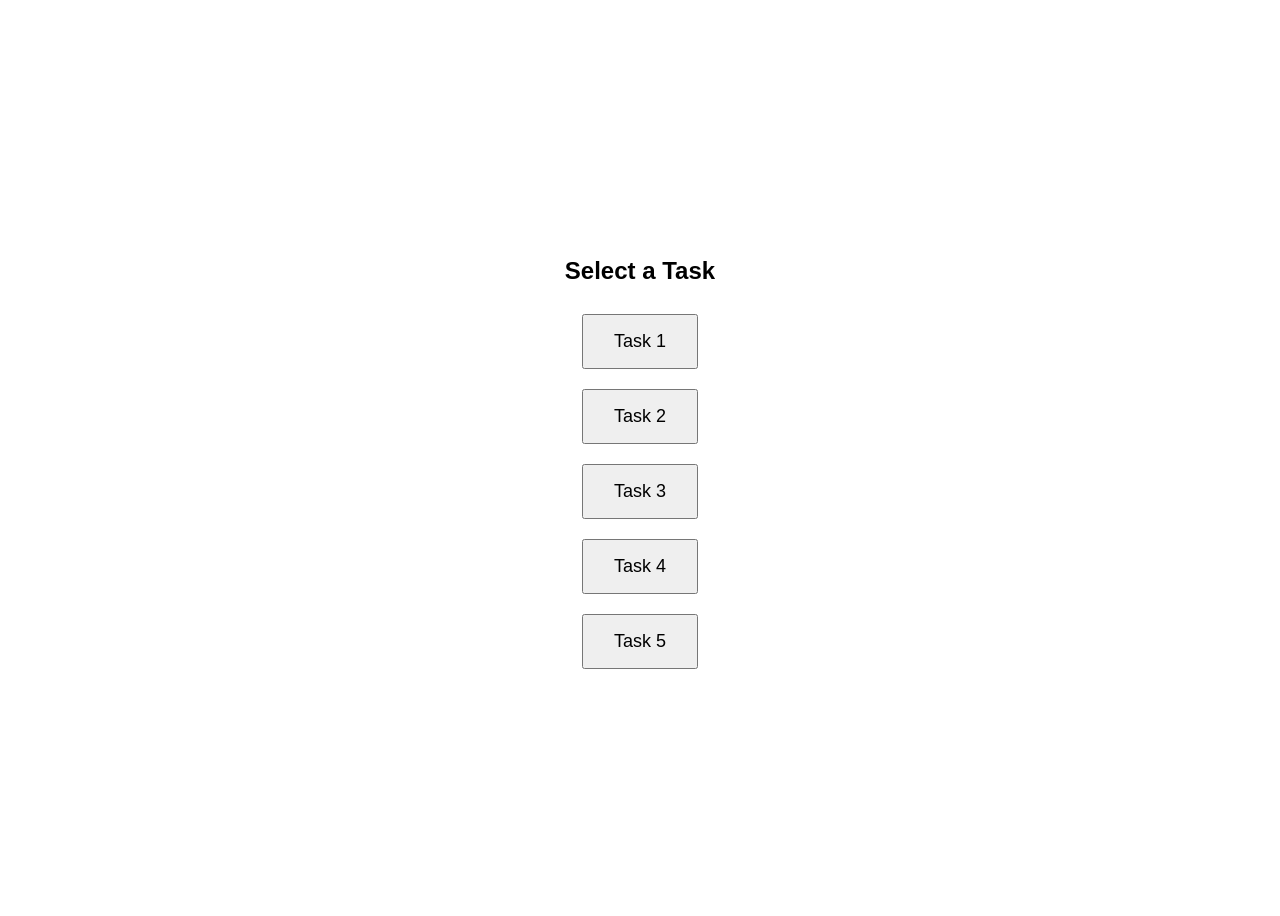
==== index.html @ df4e2a52 "Init commit" ====
<!DOCTYPE html>
<html lang="en">

<head>
	<meta charset="UTF-8">
	<meta name="viewport" content="width=device-width, initial-scale=1.0">
	<title>Scientific Research & Experimental Development</title>
	<link rel="stylesheet" href="styles/base.css">
	<link href="https://fonts.googleapis.com/icon?family=Material+Icons" rel="stylesheet"> </head>

<body>
	<header class="header">
		<div class="top-ctn">
			<div class="top-content">
				<div class="brand"> <img src="https://www.canada.ca/etc/designs/canada/wet-boew/assets/sig-blk-en.svg" alt="Government of Canada"> </div> <a href="#" class="language-switch">Français</a> </div>
		</div>
		<div class="bottom-ctn">
			<div class="bottom-content">
				<div class="left-content">
				Canada Revenue Agency<br>
				My Business Account
				</div>
				<div class="right-content">
					<div>
						<span class="material-icons biz-icon">business_center</span>
					</div>
					<div class="account-info">
					<span id="task-account-name"></span>
					<span id="task-account-bn9"></span>
					</div>
					
				</div>
			</div>
		</div>
	</header>
	<div class="page-container">
		
		<div class="heading">
			<div class="small-h1">Scientific Research & Experimental Development (SR&ED)</div>
			<h1>Pre-claim approval (PCA) - add a project</h1>

		</div>
		<main class="stepper">
			<section class="step" id="step-0">
				<div class="step-header">
					<div class="step-number"> <span class="step-icon material-icons">check</span> </div>
					<h2>Before you begin</h2> </div>
				<div class="step-content">
					<div class="container">
						<p>Use this web form to provide information about your planned Scientific Research & Experimental Development (SR&ED) project. You must fill out a separate form for each of your projects. </p>
						
					
						<button type="button" class="accordion">Information you will need </button>
						<div class="accordion-content">
							
							<ul>
								<li>Anticipated project start and end dates</li>
								<li>Main problem or unknown of your project, and why it is an issue</li>
								<li>Type of work you will do to resolve the problem or unknown</li>
								<li>Types of data or results you will collect or analyze</li>
								<li>Total SR&ED expenditures</li>

							</ul>
						</div>
						<button type="button" class="accordion">Documents you will need to attach</button>
						<div class="accordion-content">
							
							<ul>
								 <li>Project planning documents that outline the timeline, key milestones, and major activities or phases. For example:</li>
								 <ul>
									<li>Project plans</li>
									<li>Gantt charts</li>
									<li>Work breakdown structures</li>
									<li>Schedules</li>
									<li>Planning briefs</li>
								 </ul>
								 <li>Documents describing planned internal controls for tracking SR&ED work and associated expenditures, including documentation practices, and how you will maintain simultaneous documentation throughout the project. For example:</li>
								 <ul>
									<li>Time-tracking processes</li>
									<li>Documentation protocols</li>
									<li>Internal review procedures</li>
									<li>Controls for capturing experimental records.</li>
								 </ul>
								 <li>Key supporting references and documents that demonstrate evidence of due diligence in determining that existing knowledge, solutions, approaches cannot address the scientific or technological uncertainty and your hypothesis, proposed solution or approach. For example:</li>
								 <ul>
									<li>Scientific articles and technical papers</li>
									<li>Meeting minutes</li>
									<li>Design specifications</li>
									<li>System architecture diagrams</li>
									<li>Photographs</li>
								 </ul>
								 <li>List of project team members, including potential or prospective project members and their respective areas of expertise and credentials.</li>
							</ul>
						</div><br>
						<div class="group">
							<input type="checkbox" id="certif-criteria" name="certif-criteria" value="I certify that I verified and meet all the criteria for pre-claim approval. Upon receipt of your Pre-claim approval application CRA will verify these requirements and if your business does not meet the requirements your application may not be processed.  If you are unable to answer or unsure of your standing it is recommended that your contact CRA for confirmation and we can confirm if your business meets requirements before you proceed." data-toggle="">
											<label for="certif-criteria"></label>
										</div>
						<div class="btn-container">
							<button class="btn btn-primary next-button" type="button">Begin</button>
						</div>
					</div>
				</div>
			</section>
			<section class="step active" id="step-1">
				<div class="step-header">
					<div class="step-number"> <span class="step-icon material-icons">check</span> </div>
					<h2>Provide project information</h2> </div>
				<div class="step-content">
					<div class="container">
						<form id="step-1-form">
							<div class="required">Fields marked with asterisk ( <span class="ast">*</span>) are required. </div>
							<br>
							<div id="accountinfo-panel-container">                         
                            </div>
							<fieldset id="projecttitle-fieldset" class="standard-input">
								<label class="required-label" for="projecttitle-field">Project title </a>
								</label>
								<input id="projecttitle-field" type="text" class="half-width ml-16px">
							</fieldset>

								<fieldset id="startDate-fieldset" class="ml-16px threequarter-width">
									<input class="" type="text" id="startDate" name="startDate" placeholder=" ">
									<label for="startDate" class="required-label">Anticipated project start date</label>
									<div class="suffix"> <span class="material-icons">calendar_month</span> </div>
									<div class="datepicker-modal hidden"></div>
								</fieldset>
								<fieldset id="projectLength-fieldset" class="standard-input" data-radio-group>
									<legend class="required-label">How long will your project last?</legend>
									<div class="group">
										<input type="radio" id="projectLength-less1y" name="projectLength" value="1 year or less" data-toggle="">
										<label for="projectLength-less1y"></label>
									</div>
									<div class="group">
										<input type="radio" id="projectLength-2y" name="projectLength" value="2 years" data-toggle="">
										<label for="projectLength-2y"></label>
									</div>
									<div class="group">
										<input type="radio" id="projectLength-3y" name="projectLength" value="3 years" data-toggle="">
										<label for="projectLength-3y"></label>
									</div>
									<div class="group">
										<input type="radio" id="projectLength-more3y" name="projectLength" value="More than 3 years" data-toggle="alert-more3y">
										<label for="projectLength-more3y"></label>
									</div>
								</fieldset>
								<div class="alert warning hidden" id="alert-more3y"> <span class="material-icons">warning</span>
										<div class="alert-content">The Pre-Claim Approval (PCA) can only provide approval for a maximum of 3 years. Details on the approval period will be sent to you once your application has been processed. </div>
								</div>
								<fieldset id="fieldofR-fieldset">
									 <label class="required-label" for="fieldofR-field">Select the field of research for your project </label>                        
									<select id="fieldofR-field" name="fieldofR-field">
										<option value="" selected>(Select)</option>
										<option value="Natural and formal sciences">Natural and formal sciences</option>
										<option value="Engineering and technology">Engineering and technology</option>
										<option value="Medical and Health sciences">Medical and Health sciences</option>
										<option value="Agricultural sciences">Agricultural sciences</option>
									</select>
								</fieldset>
								<fieldset id="catofSci-fieldset">
									 <label class="required-label" for="catofSci-field">Select the category of science or technology for your project   </label>                        
									<select id="catofSci-field" name="catofSci-field">
										<option value="" selected>(Select)</option>
										<option value="Natural and formal sciences">Natural and formal sciences</option>
										<option value="Engineering and technology">Engineering and technology</option>
										<option value="Medical and Health sciences">Medical and Health sciences</option>
										<option value="Agricultural sciences">Agricultural sciences</option>
									</select>
								</fieldset>
								<fieldset id="fieldofSci-fieldset">
									 <label class="required-label" for="fieldofSci-field">Select the field of science or technology for your project </label>                        
									<select id="fieldofSci-field" name="fieldofSci-field">
										<option value="" selected>(Select)</option>
										<option value="Natural and formal sciences">Statistics and probability (1.01.03)</option>
										<option value="Engineering and technology">Engineering and technology</option>
										<option value="Medical and Health sciences">Medical and Health sciences</option>
										<option value="Agricultural sciences">Agricultural sciences</option>
									</select>
								</fieldset>
								<fieldset id="expenditure-fieldset" class="full-width">
									<label for="expenditure-field" class="required-label">Estimate the total SR&ED expenditures</label>
									<input class="" type="text" id="expenditure-field" name="expenditure" placeholder=" ">
									
									<div class="prefix"> <span class="material-icons">dollar</span> </div>
								
								</fieldset>
							
						
				
					</div>
					<div class="btn-container">
						<button class="btn btn-secondary back-button" type="button">Back</button>
						<button class="btn btn-primary next-button" type="button">Next</button>
						<button class="hidden btn btn-primary out-button" type="button" onclick="location.href='chooser.html'">Return to Canada.ca</button>
					</div>
					</form>
				
				</div>
			</section>
			<section class="step" id="step-2">
				<div class="step-header">
					<div class="step-number"> <span class="step-icon material-icons">check</span> </div>
					<h2>Describe the problem or uncertainty</h2> </div>
				<div class="step-content">
					<div class="container">
						<form id="step-2-form">
							<div class="required">Fields marked with asterisk ( <span class="ast">*</span>) are required. </div>
							<fieldset id="uncertainty-fieldset" class="standard-input">
								<legend class="required-label">What scientific or technological uncertainty are you aiming to address? Include the objective of the project and describe the new scientific or technological knowledge, or the new or improved capability you are seeking (500 words) </legend>
								<span class="sub-label">To answer this question you must include answers to following questions:
									<ol>
										<li>What goals will you be trying to achieve in this project?</li>
										<li>What new or improved knowledge, process, or capability you are hoping to develop?</li>
										<li>What technical challenge or limitation prevents this from being straightforward?</li>
										<li>Describe the issue that can not easily be solved using known methods or existing technology.</li>
										<li>Explain the gap in current knowledge, or the potential constraint that you may not be able to be overcome. </li>
										<li>Describe what would be the really cool thing that you figured out that no one else has or knows.</li>
										</ol>
								</span>
								<textarea class="lg-textarea ml-16px" id="uncertainty-tb" data-maxlength="500"></textarea>
							</fieldset>
							
							<div class="btn-container">
								<button class="btn btn-secondary back-button" type="button">Back</button>
								<button class="btn btn-primary next-button" type="button">Next</button>
							</div>
						</form>
					
					</div>
				</div>
			</section>
			<section class="step" id="step-3">
				<div class="step-header">
					<div class="step-number"> <span class="step-icon material-icons">check</span> </div>
					<h2>Descibe the existing knowledge</h2> </div>
				<div class="step-content">
					<div class="container">
						<form id="step-3-form">
							<div class="required">Fields marked with asterisk ( <span class="ast">*</span>) are required. </div>
						
							<fieldset id="duedilligence-fieldset" class="standard-input">
								<legend class="required-label">What due diligence have you completed to confirm that the scientific or technological uncertainty described in line 042 cannot be resolved using existing  scientific or technological knowledge, solutions or approaches? (Maximum 700 words)</legend>
								<span class="sub-label">To answer this question you must include answers to following questions:
									<ol>
										<li>What existing technologies, methods, tools, or solutions you reviewed? </li>
										<li>Industry standards, published research, internal knowledge, commercial products, or prior approaches.</li>
										<li>Why existing solutions could not fully resolve the problem or challenge.</li>
										<li>Describe the issue that can not easily be solved using known methods or existing technology.</li>
										<li>A description of any gaps, limitations, or risks that remained.</li>
										<li>A description of any initial evaluations or testing that have been done.</li>
										</ol>
								</span>
								<textarea class="lg-textarea ml-16px" id="duedilligence-tb" data-maxlength="700"></textarea>
							</fieldset>
							<div class="btn-container">
								<button class="btn btn-secondary back-button" type="button">Back</button>
								<button class="btn btn-primary next-button" type="button">Next</button>
							</div>
						</form>
					</div>
				</div>
			</section>
			<section class="step" id="step-4">
				<div class="step-header">
					<div class="step-number"> <span class="step-icon material-icons">check</span> </div>
					<h2>Descibe the planned work</h2> </div>
				<div class="step-content">
					<div class="container">
						<form id="step-4-form">
							<div class="required">Fields marked with asterisk ( <span class="ast">*</span>) are required. </div>
						
							<fieldset id="hypothesis-fieldset" class="standard-input">
								<legend class="required-label">What is your hypothesis? (180 words)</legend>
								
								<textarea class="md-tb ml-16px" id="hypothesis-tb" data-maxlength="180"></textarea>
							</fieldset>
							<fieldset id="solutions-fieldset" class="standard-input">
								<legend class="required-label">What approaches or solutions do you plan to investigate? (180 words)</legend>
								
								<textarea class="md-tb ml-16px" id="solutions-tb" data-maxlength="180"></textarea>
							</fieldset>
							<fieldset id="experiments-fieldset" class="standard-input">
								<legend class="required-label">What experiments, analyses, or testing activities are planned? (180 words)</legend>
								<span class="sub-label">Describe how you intended to evaluate whether the approach would work.</span>
								<textarea class="md-tb ml-16px" id="experiments-tb" data-maxlength="180"></textarea>
							</fieldset>
							<fieldset id="factors-fieldset" class="standard-input">
								<legend class="required-label">What scientific or technical factors or variables will be evaluated? (180 words)</legend>
								<textarea class="md-tb ml-16px" id="factors-tb" data-maxlength="180"></textarea>
							</fieldset>
							<fieldset id="success-fieldset" class="standard-input">
								<legend class="required-label">How will you know if you are successful? (180 words)</legend>
								<span class="sub-label">Describe your success criteria.</span>
								<textarea class="md-tb ml-16px" id="success-tb" data-maxlength="180"></textarea>
							</fieldset>
							<div class="btn-container">
								<button class="btn btn-secondary back-button" type="button">Back</button>
								<button class="btn btn-primary next-button" type="button">Next</button>
							</div>
						</form>
					</div>
				</div>
			</section>
			<section class="step" id="step-5">
				<div class="step-header">
					<div class="step-number"> <span class="step-icon material-icons">check</span> </div>
					<h2>Provide supporting documentsk</h2> </div>
				<div class="step-content">
					<div class="container">
						<form id="step-5-form">
							<div class="required">Fields marked with asterisk ( <span class="ast">*</span>) are required. </div>
							<br><button type="button" class="accordion">Documents you will need to attach</button>
						<div class="accordion-content">
							
							<ul>
								 <li>Project planning documents that outline the timeline, key milestones, and major activities or phases. For example:</li>
								 <ul>
									<li>Project plans</li>
									<li>Gantt charts</li>
									<li>Work breakdown structures</li>
									<li>Schedules</li>
									<li>Planning briefs</li>
								 </ul>
								 <li>Documents describing planned internal controls for tracking SR&ED work and associated expenditures, including documentation practices, and how you will maintain simultaneous documentation throughout the project. For example:</li>
								 <ul>
									<li>Time-tracking processes</li>
									<li>Documentation protocols</li>
									<li>Internal review procedures</li>
									<li>Controls for capturing experimental records.</li>
								 </ul>
								 <li>Key supporting references and documents that demonstrate evidence of due diligence in determining that existing knowledge, solutions, approaches cannot address the scientific or technological uncertainty and your hypothesis, proposed solution or approach. For example:</li>
								 <ul>
									<li>Scientific articles and technical papers</li>
									<li>Meeting minutes</li>
									<li>Design specifications</li>
									<li>System architecture diagrams</li>
									<li>Photographs</li>
								 </ul>
								 <li>List of project team members, including potential or prospective project members and their respective areas of expertise and credentials.</li>
							</ul>
						</div>
							<fieldset id="currentsesh-fieldset" required>
                            	<label for="currentsesh-upload-tb">Attach your supporting documents</label>
                           		 <table id="currentsesh-upload-tb" class="table dynamic-table" cellpadding="0" cellspacing="0" required>
									<thead>
										<tr>
											<th>File name</th>
											<th>Description</th>
											<th>File size</th>
											<th>Actions</th>
										</tr>
									</thead>
									<tbody data-placeholder="You have not uploaded any documents.">
									</tbody>
								</table>
                            <div class="buttons">
                                <button class="btn-secondary close" type="button" data-togglelb="uploaddoc-lightbox">
                                <span class="material-icons">
                                add
                                </span>
                                Attach document</button>
                            </div>
                            <div id="uploadedfile-info" style="text-align:right;">
                                Total size: <span id="uploadedfiles-size"></span><br>
                                Maximum total file upload size is 500 MB
                            </div>
                        </fieldset>
						<strong>Note:</strong> Once the PCA is saved, documents cannot be edited or deleted. 
						<h5>Documents that have been saved to this PCA</h5>   
						<table id="pastsesh-upload-tb" class="table dynamic-table" cellpadding="0" cellspacing="0" required>
									<thead>
										<tr>
											<th>File name</th>
											<th>Description</th>
											<th>File size</th>
											<th>Actions</th>
										</tr>
									</thead>
									<tbody>
										<tr>You have no documents saved to this PCA.</tr>
									</tbody>
								</table>

							<div class="btn-container">
								<button class="btn btn-secondary back-button" type="button">Back</button>
								<button class="btn btn-primary next-button" type="button">Next</button>
							</div>
						</form>
						<div class="lightbox-container" id="uploaddoc-lightbox">
                        <div class="lightbox">
                            <div class="header">
                                <h3>Upload document</h3>
                                <button class="btn-tertiary" type="button" data-closebtn>
                                <span class="material-icons">clear</span></button>
                            </div>
                            <div class="lightbox-content">
                                <form id="s5-doc-form">
                                    <div class="required">Fields marked with asterisk (<span class="ast">*</span>) are required.</div>
                                    <br>
                                    <label for="s5lb-upload" class="required-label">Upload your document</label>
                                    Allowable file types: .pdf, .doc, .docx, .xls, .xlsx, .rtf, .txt, .jpg, .jpeg, .tiff, .tif, .xps
                                    <br><button id="s5-browsebtn" type="button" class="btn-secondary">Browse</button>
                                    <span class="fileName" id="s5-filename-display" data-formelement data-placeholder="No file chosen.">No file chosen.</span>

                                    <input type="hidden" id="s5-filename" name="s5-filename">
                                    
                                    
                                    <label for="s5lb-descfield" class="required-label">Provide a brief description of your document (maximum 150 characters).</label>
                                    <input type="text" id="s5-desc" name="s5-desc" maxlength="150" required>
                                    <input type="hidden" id="s5-size" name="s5-size">
                                </form>
                                <div id="s5-browsewind" class="browse-window hidden">
                                    <div class="browse-window-header">Browse</div>
                                        <ul class="file-list">
                                            <li id="contract-doc" class="file-item"><span class="material-icons file-icon">insert_drive_file</span>WillTestament.pdf</li>
                                            <li id="detailedassets-doc"  class="file-item"><span class="material-icons file-icon">insert_drive_file</span>DetailedAssetsList.docx</li>
                                            <li id="assetdistribution-doc" class="file-item"><span class="material-icons file-icon">insert_drive_file</span>AssetDistribution_List.docx</li>
                                            <li id="mortgage-doc" class="file-item"><span class="material-icons file-icon">insert_drive_file</span>MortgageStatement.docx</li>
                                        </ul>
                                </div>
                            </div>
                            <div class="buttons">
                                <button class="btn-primary" type="button" data-submit>Upload document</button>
                                <button class="btn-tertiary" type="button" data-closebtn>Cancel</button>
                            </div>
                        </div>
                    </div>
					</div>
				</div>
			</section>
			<section class="step" id="step-6">
				<div class="step-header">
					<div class="step-number"> <span class="step-icon material-icons">check</span> </div>
					<h2>Review</h2> </div>
				<div class="step-content">
					<div class="container">
						<form id="step-6-form">
							<div class="required">Fields marked with asterisk ( <span class="ast">*</span>) are required. </div>
							   <div id="review-container"></div>
	<div class="group">
							<input type="checkbox" id="certif-complete" name="certif-complete" value="I certify that I have examined the information provided in the form and in the attachments and to the best of my knowledge it is true, correct and complete." data-toggle="">
											<label for="certif-criteria"></label>
										</div>
							   <div class="btn-container">
								<button class="btn btn-secondary back-button" type="button">Back</button>
								<button class="btn btn-primary next-button" type="button">Complete project</button>
							</div>
						</form>
					</div>
				</div>
			</section>
			
		</main>
	</div>
	<script src="scripts.js"></script>
	<script>
    function returnToHome(){
        window.location.href="index.html";
        sessionStorage.clear();
    }
</script>
        
</body>

</html>
---- styles/base.css ----
@import url('https://fonts.googleapis.com/css2?family=Lato:ital,wght@0,400;0,700;1,400;1,700&family=Noto+Sans:ital,wght@0,400;0,500;0,600;0,700;1,400;1,500;1,600;1,700&display=swap');

:root {
  --main-white: rgba(255, 255, 255, 1);
  --main-black: rgba(0, 0, 0, 0.87);
  --main-grey:rgba(0,0,0,0.42);
  --info: #269ABC;
  --warning: #EE7100;
  --error:#D3080C;
  --success: #278400;
  --font-base: 'Noto Sans', sans-serif;
  --font-accent: 'Lato', sans-serif;
  --dark-grey: #757575;
  --dark-navy:#1E2C3B;
  --dark-blue:#144871;

  --max-pg-width:1220px;
  --stepper-blue:#1C578A;
  --stepper-grey:var(--dark-grey);
  --asterisk-red:#C62828;
  --main-ease: cubic-bezier(.65,.05,.36,1);

  font-family: var(--font-base);
  font-size:16px;
}
body {
  margin:0;
  letter-spacing:3%;
  font-weight:normal;

}

textarea {
  font-family:var(--font-base);
  padding:8px;
}

span {
  padding:0 !important;
  margin:0;
}

.chooser-btn {
  width:200px;
  height:100px;
  font-size:24px;
}

.alert-content > ul > li{
  margin-left:0%;
}

ul {
  margin: 0;
}

li {
  margin-top:5px;
  margin-left: 0%;
  margin-bottom: 5px;
  list-style-position:outside;
  text-align: left;
}


.chooser-btn:hover {
  background-color:#dadada;
  box-shadow: 2px 2px #ccc;
}

.page-container {
  max-width:var(--max-pg-width);
  width:90%;
  padding:15px;
  margin:0 auto;
}
.stepper,
.confirmation-wrapper {
padding:24px;
margin:0 auto !important;

box-shadow:rgba(0,0,0,0.2) 0px 2px 4px 3px;
box-sizing:border-box;
}

.container {
  padding-left:12px;
  padding-top:6px;
}

h1, h2, h3, h4, h5, h6 {
  font-family:'Lato', sans-serif;
  font-weight:bold;
}

h1 {
  margin-top: 6px;
  font-size:33px;
  border-bottom:1px solid #AF3C43;
}
.small-h1 {
  color:var(--dark-grey);
}
h2 {
  font-size:36px;
}
h3 {
  font-size:24px;
  /* padding-left:30px !important; */
}
h4 {
  font-size:22px;
}
h5 {
  font-size:20px;
  margin-bottom:8px;
  margin-top: 15px;
}
p {
  padding:0px;
  margin-left:0px;
}
a {
  color:#284162;
  text-decoration: underline;
  
}
a:hover{
  color:#0535d2;
  text-decoration: underline;
  cursor: pointer;
}

a > span {
  padding:0px !important;
  font-size: 20px !important;
  margin: 0;
  vertical-align: bottom;
}
header {
  padding-top:32px;
  box-sizing: content-box;
  width:100%;
  margin:0!important;
  left:0 !important;
 
  

}
.h1-wrapper {
  margin-bottom:22px;
  display: flex;
  flex-flow: row wrap;
  align-content: space-between;
  justify-content: space-between;
}
.h1-wrapper h1 {
  margin-bottom: 0;
  border-bottom:0;
  
}
.top-line {
  width:100%;
  display:flex; 
  justify-content:space-between;
  align-items: center;
  border-bottom:1px solid #AF3C43;
}
.top-line a {
  font-size:16px;
  align-self: center;

}
.sub-line {
  padding-top:4px;
  width:100%;
  display:flex;
  justify-content: space-between;
}
.date-stamp {
  margin-top:0;
  color:#888;
  font-style:italic;
}

.top-ctn {
   border-bottom:3px solid #284162;
  
}
.bottom-ctn {
  background-color: #284162;
  color:var(--main-white);
}

.top-content, .bottom-content {
  display: flex;
  flex-flow: row nowrap;
  align-items: flex-start;
  margin-left:auto;
  margin-right:auto;
  justify-content: space-between!important;  max-width:var(--max-pg-width);
 width:90%;
 padding:16px;
}

.right-content {
  display:flex;
  flex-flow:row nowrap;
  align-items:stretch;
  justify-content: stretch;
  height:auto;
}
.right-content div {
  display: inline-flex;
  border-radius: 100%;
  margin:0 6px;
}
.right-content div .material-icons{
 font-size: 2.2rem; /* Or use flex alignment if sizing dynamically */
  display: flex;
  align-items: center; /* Centers the icon vertically within the stretched space */
  border-radius: 100%;
    box-sizing: border-box;
    padding: 6px !important;
}

.right-content:first-child{
  vertical-align: middle;
}
.right-content .account-info{
  display:flex;
  flex-flow:column;

}
.biz-icon {
  background-color:var(--main-white);
  color:#284162;

  

}

header div img {
  width:100%;
}

.step-number {
  display:inline-block;
  height:24px;
  width:24px;
  border-radius: 100%;
  text-align: center;
  vertical-align: middle;
  margin:2px;
  background-color:var(--stepper-grey);
  color:var(--main-white);
  font-weight:bold;
  line-height: 1.6;
}

.active > div > .step-number {
  background-color:var(--stepper-blue);

}

.step-header h2 {
  font-size:18px;
    display:inline-block;
    padding:0;
    margin: 0;
    padding-left:12px;
    color:#6F6F6F;

}

.active > .step-header > h2 {
  color:#333;
}

.step-content {
  border-left:1px solid #BDBDBD;
  margin:4px 12px;
  max-height: 12px;
  overflow: hidden;
  padding:0 20px;
}

.step:not(.active) > .step-content div{
  visibility: hidden; 
}
.step:last-of-type>.step-content{
  border-left:none;
}
.step.active:last-of-type>.step-content{
  border-left:1px solid #BDBDBD;
}

.step.active > .step-content  
{
  max-height: none !important; /* This will be dynamically adjusted via JavaScript, not statically set in CSS */
  transition: max-height 0.3s ease-in; /* Ensure smooth opening */
}

.uppercase {
  text-transform:uppercase;
}

/* BUTTONS */
button {
  font-family:var(--font-base);
  font-size:14px !important;
  font-weight:500;
  align-items:center;
  display: flex;
  height:36px;
  justify-content: center;
  letter-spacing:8%;
  border-radius: 4px;
  cursor: pointer;
  padding:0px 16px;
  border:0;
  box-sizing:border-box;
 
}


.btn-container {
  display:flex;
  margin-bottom:8px;

}
.btn-container button {
  margin-right:8px;
  margin-top:8px;
}
.btn-primary {
  background-color:var(--dark-navy);
  color:var(--main-white);
  border:0;
}

.btn-primary:hover{
  background-color:rgb(43, 67, 128);

}
.btn-secondary {
  background-color:var(--main-white);
  border:1px solid var(--main-black);

  color:var(--main-black);
}

.btn-secondary:hover{
  background-color:rgb(234, 235, 237);
}
.btn-tertiary {
  background-color:transparent ;
  border:none;
  color:#091c2d;
}


.btn-tertiary:hover {
  color:rgb(5,3,210);
  background-color:#f4f4f5;
}
.btn-tertiary-brdr {
  background-color:transparent ;
  border:1px solid #8d8d8d;
  color:#091c2d;
}


.close {
  border:1px solid #989DA6 !important;
}

/* ACCORDION */
.accordion {
  padding: 20px; /* Add padding on the left side for arrow spacing */

  padding-left:50px;
  width: 100%;
  text-align: left;
  position: relative;
  background-color:var(--main-white);
  box-shadow: 0px 1px 3px rgba(0, 0, 0, 0.3);
  margin:4px 0;
  justify-content: start;
}

.accordion::before {
  font-family: 'Material Icons';
  content: "\e5cc";
  font-size: 24px;
  position: absolute;
  top: 50%;
  left: 10px;
  transform: translateY(-50%);
  transition: transform 0.3s ease;
}

.accordion.active::before {
  transform: translateY(-50%) rotate(90deg);
}

.accordion-content {
  max-height: 0;
  overflow: hidden;
}

.accordion.active + .accordion-content {
  padding:8px 16px;
  max-height:1000px;
  transition: max-height 0.4s ease;
  margin-top:-8px;
  border-radius: 4px;
  border:1px solid #DDDDDD;
}

.accordion-content span {
padding:8px;
}


.hidden {
  display:none;
  opacity: 0;
  padding:0 !important;
  max-height: 0;
  overflow:hidden !important;
  visibility: hidden !important;
  transition: opacity 0.3s ease, max-height 0.3s ease;
}

/* Lightbox */

.lightbox-container.open {
  visibility: visible;
}

.lightbox-container {
  background-color:rgb(0,0,0,0.6);
  width:100%;
  height:100%;
  position: fixed;
  top:0;
  left:0;
  z-index:98;
  display:flex;
  justify-content: center;
  align-items: center;
  visibility: hidden;
  box-sizing: border-box;

}

.lightbox {
  width: 60%;
  height:auto;
  max-height:100%;
  overflow-y:auto;
  overflow-x:hidden;
  border-radius:4px;
  background-color:#fff;
  z-index:99;
  opacity:1 !important;
  box-sizing: border-box;
}

.lightbox .header {
  border-bottom: none; /*1px solid #989DA6;*/
  display:flex;
  justify-content:space-between;
  align-items: center;
  padding:8px 16px;
}

.lightbox .header div:first-of-type {
  display: flex;
  align-items: center;

}
.lightbox h3 {
  font-size:22px;
}
.lightbox .header span {
  padding-right:8px !important; 
  font-size:20px;
}

.lightbox .header span {
  color:#26374A;
  font-weight: bold;
  font-size: 2em;
}

.lightbox-content {
  padding-left:36px;
  padding-right:36px;
  width:100%;
  box-sizing: border-box;
}

.lightbox .buttons {
  border-top:1px none; /*solid #989DA6;*/
  padding:16px;
  /* padding-left:34px !important; */
}

.file-upload .lightbox{
  width:40% !important;
}



.ml-16px {
  margin-left:16px;
}

/* LABELS & INPUT FIELDS */

.required {
  font-size:14px;
  font-weight:700;
}

.required-label, .optional-label {
  display:flex; 

}

.sub-label {
  font-weight:normal;
  margin-top:0px;
  margin-left:16px;
  overflow-wrap:break-word;
  font-size:16px !important;
}
input[type="text"],
select,
textarea {
  border: 1px solid var(--main-grey);
  border-radius: 4px;
  box-sizing: border-box !important;
  width:100%;
  min-height:32px;
}

input[type="checkbox"],
input[type="radio"] {
  min-width:24px;
  min-height:24px;
  padding:20px;

  border:1px solid var(--main-grey);
}



textarea {
  min-height:60px;
  resize:none;
}

input:disabled,
.disabled {
  background-color:#BDBDBD;
  color:#888;
}


label, fieldset, legend {
  display: block;
  padding:0;
  margin:0;
  font-weight:bold;
  
}

legend a {
  padding-left:8px;
  text-decoration: none;
}

legend a:hover {
  text-decoration:none;
}

legend a span {
  width:22px;
  height:22px;
  font-size:22px !important;
  color:var(--dark-blue);
}

fieldset {
  font-weight:normal;
  border:0;
  margin:24px 0px;
}

label, legend {
  padding:8px 0;
}
label span, legend span {
  padding:0;
  margin:0;
  width:8px;
}

.group{
  display: flex;
  margin-left:8px;
  flex-flow: row nowrap;
  justify-content:flex-center;
  align-items:flex-start;
}
.group label{
  /* margins and padding are important to align radio btns */
  margin-left:12px;
  padding-top:0px;
  margin-bottom:8px;
  margin-top:4px;
  font-weight:normal;
  
}
.full-width {
  width:100%;
}

.threequarter-width {
  width:75% !important;
}

.half-width {
  width:50% !important;
}
.quarter-width {
  width:100px !important;
}
.tiny-width {
  max-width:250px;
  width:10%;
}
/* STANDARD INPUTS */

.standard-input .required-label::before {
  content: "*";
  color: var(--asterisk-red);
  margin-left: 0px;
  font-size:16px;
  margin-right:8px;
  font-weight:normal !important;
}
/* FLOATING INPUTS */
.floating-input {
  position: relative;
  width:100%;
   box-sizing:border-box;
}

.floating-input input {
  height:56px;
  transition: .1s var(--main-ease);
  font:16px var(--font-base);
  padding-left:16px;

  
}
select  {
font: 16px var(--font-base);
    padding: 6px;
}

.floating-input label {
  font-weight:300;
  position:absolute;
  top:50%;
  box-sizing:border-box;
  left:16px;
  width:100%;
  transform: translateY(-50%);
  letter-spacing: 3%;
  transition: .2s var(--main-ease);
  pointer-events: none;
  padding: 0px;
  font-size:16px;
  
}

.floating-input input:not(:placeholder-shown) ~ label,
.floating-input input:focus ~ label {
    top: 0px;
    padding:8px;
    left: 10px;
    font-size: 12px;
    width:auto;
    max-width:100%;
    background-color: var(--main-white);
    border-color:var(--main-black);
}
.floating-input input:focus {
    border-color:var(--main-black);
    outline:none;
}

.floating-input .required-label::after {
  content: "*";
  color: var(--asterisk-red);
  margin-left: 8px;
  font-size:16px;
  font-weight:normal !important;
}

.suffix {
  position:absolute;
  height:100%;
  top:0px;
  right:16px;
  box-sizing:border-box;
  cursor: pointer;
  display:flex;
  align-items:center;
}

.suffix span 
{
 
  font-size:24px;
}





.field-row {
  display:flex;
  flex-flow: row nowrap;

}
.field-row div {
  width:100%;
  padding-right:12px;
}

.inline-btn {
  margin-top:8px;
  
}



.address-field {
  height:100px!important;
}

.lg-textarea {
  height:300px;
}
.md-textarea {
  height:150px;
}


.label-group{
  margin-top:4px;
}



.checkbox-group input,
.subcheckbox-group input {
  flex:none;
}

.subcheck-label {
  font-size:14px;
}


.subfield-wrapper {
  margin-left:0px;
  display: flex;
  flex-direction: column !important;
  width:calc(100%-48px);
}

.sub-field {
  display: flex;
  flex-direction: column !important;
  margin-left:48px;
}

.sub-field label {
  font-weight:bold;
}

.year-field {
  width:80px !important;
}
.period-field {
  width:300px !important;
}
.multifield-wrapper {
  display:flex;
  align-items:stretch;
  position: relative;
  overflow: visible; /* important */
}


.input-wrapper {
  display: inline-flex;
  align-items: stretch;
  border: 1px solid #616161;
  border-radius: 4px;
  overflow:hidden;
  
}

.input-wrapper  input {
  border: 0;
  outline: 0;
  padding: 0.6rem 0.7rem;
  margin: 0;
}

/* Width control */
.input-wrapper .BN9 {
  width: 14ch;
}

.input-wrapper .BN4 {
  width: 8ch;
}

.input-wrapper .static {
  display: flex;
  align-items: center;
  justify-content: center;
  padding: 6px !important;
  border-left: 1px solid #616161;
  border-right: 1px solid #616161;
  font-weight: 600;
  color: #444;
 
}
.vertical-stack {
  display: flex;
  flex-direction:column;
  gap:8px;
}



.input-wrapper .prefix {
  border-right:1px solid #333;
  color:#989DA6;
  padding:0px 8px;
  box-sizing: content-box !important;
  align-items: center;
  display: flex;
  max-width:20px;
}



.input-wrapper input {
  margin:0;
  border:0;
  box-sizing: border-box !important;
}
.search-wrapper {
  position: relative;
}

.search-dropdown {
  background-color:#fff;
  margin-left:16px;
  position:absolute;
  float:left;
  box-sizing: border-box;
  width:100%;
  max-width:715px;
  border-radius:6px;
  border:1px solid #000;
  padding:8px;
  overflow: scroll;
  max-height:300px;
}
.search-dropdown option{
  margin:4px;
  cursor:pointer;
  
}

.step-content.modal-open {
  overflow: visible !important;
  max-height: none !important;
}

.datepicker-modal {
    background: #fff;
    border: 1px solid #ccc;
    position: absolute;
    padding: 16px;
    box-shadow: 0px 2px 6px rgba(0,0,0,0.2);
    top: 100%;
    left: 0;
    z-index: 100;
    width: max-content;
    min-width: 240px;
}
.datepicker-grid {
  min-width: 240px;
  font-family: 'Noto Sans';
}

.datepicker-header {
  display: flex;
  justify-content: space-between;
  align-items: center;
  font-weight: bold;
  padding-bottom: 8px;
}

.datepicker-header-left {
  display:flex;
  align-items:center;
  gap: 6px;
}

.datepicker-title-btn {
   font-family: inherit;
  font-size: 16px;
  background: none;
  border: none;
  font-weight: bold;
  cursor: pointer;
  display: flex;
  align-items: center;
  gap: 4px;
}

.datepicker-title-btn .arrow {
  font-size: 12px;
  padding-left: 2px;
}

.datepicker-header-right {
  display: flex;
  gap: 12px;
}

.datepicker-nav {
  cursor: pointer;
  font-size: 18px;
  padding: 2px 8px;
}

.year-grid {
  display: grid;
  grid-template-columns: repeat(4, 1fr);
  gap: 8px;
}

.datepicker-cell {
  text-align: center;
  padding: 6px;
  cursor: pointer;
  background: #f4f4f4;
  border-radius: 4px;
}

.datepicker-cell:hover {
  background: #ccc;
}

.datepicker-cell.disabled {
    opacity: 0.4;
    pointer-events: none;
    cursor: default;
}

.datepicker-cell.clickable {
    cursor: pointer;
}

.day-grid {
  display: grid;
  grid-template-columns: repeat(7, 1fr);
  gap: 4px;
  margin-top: 8px;
}

.day-cell {
  text-align: center;
  padding: 6px;
  cursor: pointer;
  background: #f4f4f4;
  border-radius: 4px;
}

.day-cell:hover {
  background: #ccc;
}

.day-name {
  font-weight: bold;
  text-align: center;
  font-size: 12px;
}

.day-row {
  display: grid;
  grid-template-columns: repeat(7, 1fr);
  gap: 4px;
}

.month-grid {
  display: grid;
  grid-template-columns: repeat(4, 1fr);
  gap: 8px;
  padding: 12px;
}

.subfield-wrapper input[type="text"] {
  width:100%;
  box-sizing: border-box;

}

.char-counter {
  text-align: right;
}


.panel h4 {
  margin:16px 0px;
}

.panel h5 {
  font-size: 18px;
  margin:4px 0px;
}


.panel {
  background-color:#ffffff;
  border:1px solid #EAEBED;
  border-radius: 4px;
  padding:16px;
  flex-direction:column;
  margin:8px 0;
}

.panel-header {
  display: flex;
  justify-content: space-between;
  align-items: center;
}

.panel h4 {
  margin:16px 0px;
}

.panel .heading-row {
  display: flex;
  justify-content: space-between;
  align-items: flex-start;
 
}
.panel-data,
.table-data {
  display: flex;
  flex-direction: column;
  justify-content: space-between;
 
}
.panel-data tr {
  display: flex;
  justify-content:space-between;
  align-items: flex-start;
  border-bottom:0.05em solid #808080; 
  padding:12px 0;
  text-align:left;
}
.panel-data tr:last-child {
  border-bottom:none;
}

.panel-data td {
  padding:6px 0;
  width:40%
}

.panel-data .label {
  font-weight:700;
  width:55%;
}
.panel-data .value {
 text-align:left;
}

.panel-data .valueWI {
  width:25%;
}

.panel-data .valueWC {
  width:40%;
}

.panel-data .valueFix {
  width:35%;
}




.special-ul {
  width:100%;
  text-align: left;
  margin-left: 5%;
}


.table,
.review-table {
  min-width:100%;
}

.table th, 
.table td
{
  text-align: left;
  padding:12px 12px;
 
}

.table button {
 line-height:0px;
}

.table button span {
  padding:0 8px;
}


.table th {
  background-color:#26374A;
  border:1px solid#26374A;
  color:#fff;
  vertical-align:top;

}

.table th:first-child {
  border-radius:4px 0 0 0;
  border:1px solid#26374A;
}
.table th:last-child {
  border-radius:0 4px 0 0;
  border:1px solid#26374A;
}

.table-min th,
.table-min th:first-child,
.table-min th:last-child {
  background-color: #fff!important;
  color:#000;  
  border:0!important;
  border-bottom:1px solid #888 !important;
}

.table-min tr:nth-child(even) {
  background-color:#ddd;
}

.table td{
  border-bottom: 1px solid #989DA6;
  vertical-align:middle;

}

.table td:first-child{
  border-left:1px solid #989DA6;
}
.table td:last-child{
  border-right:1px solid #989DA6;
}

.table-min td {
  border-right:0!important;
  border-left:0!important;
}

.table tr:last-child > td:first-child {
  border-radius:0 0 0 4px;
}

.table tr:last-child > td:last-child {
  border-radius:0 0 4px 0;
  width:20%;
}

.table-resp {
  display:flex;
  flex-flow: column wrap;
}
.table-resp .label,
.table-resp .value {
  width:100%;
}

.table th:last-child,
.table td:last-child {
    width: 1%;
    white-space: wrap;
    text-align: left;
}


.char-counter {
    font-size: 0.875rem;
    color: #666;
    margin-top: 4px;
    margin-left:16px;
    text-align: right;
    width:100%;
}

.review-table th,
.review-table td{
  text-align: left;
  padding:6px 0;
 
}



.alert {
  display: flex;
  
  background-color:rgba(253,253,253);
  box-shadow: 0px 1px 3px rgba(0, 0, 0, 0.3);
  border-radius: 10px;
  overflow:hidden;
  padding: 16px 16px;
}
.alert h4 {
  margin-bottom:0;
  margin-top:8px;
}
.alert h5 {
  margin-top:0;
  margin-bottom:0;
  font-size:16px;
 }

 .alert-content {
  padding-left:18px;
 }

 .alert span.material-icons {
  width:30px;
  height:30px;
  font-size:30px;

 }

 .info,
 .warning,
 .success,
 .error {
  border-left-width:10px;
  border-left-style: solid;
 }
 .info {
  border-left-color: var(--info);
 }
 .warning {
  border-left-color: var(--warning);
 }
 .error {
  border-left-color: var(--error);
 }
.success {
  border-left-color: var(--success);
 }

 .info span.material-icons {
  color:var(--info)
 }
 .warning span.material-icons {
  color:var(--warning);
 }

 .success span.material-icons {
  color:var(--success);

 }
 .error span.material-icons {
  color:var(--error);

 }

 


 .help {
  color:#26374A;
  font-size: 20px !important;
  cursor: pointer;
 }

 .help2 {
  color:#26374A !important;
  font-size: 24px !important;
 }


 .reviewIcon:hover{
  cursor: pointer;
 }

.alert h3 {
  margin-top:0px;
}
.alert h4 {
  margin:0px;
}

.responses-table {
  width:100%;
}
.responses-table tr{
  text-align:left !important;
  width:100%;

}

.responses-table th{
  max-width:200px;
  margin-right:5px;
}

.browse-window {
  position:absolute;
  top:35%;
  left:35%;
  width:400px;
  background: white;
  border: 1px solid #ccc;
  border-radius: 6px;
  box-shadow: 2px 2px 10px rgba(0,0,0,0.5);
  overflow: hidden;
}

.browse-window-header {
  background: #303030;
  color: white;
  padding: 10px;
  font-size: 16px;
  font-weight: bold;
}

.file-list {
  list-style: none;
  padding: 0;
  margin: 0;
}
.file-item {
  display: flex;
  align-items: center;
  padding: 10px;
  border-bottom: 1px solid #ddd;
  cursor: pointer;
}
.file-item:hover {
  background: #f5f5f5;
}
.file-icon {
  margin-right: 10px;
  color: #555;
}
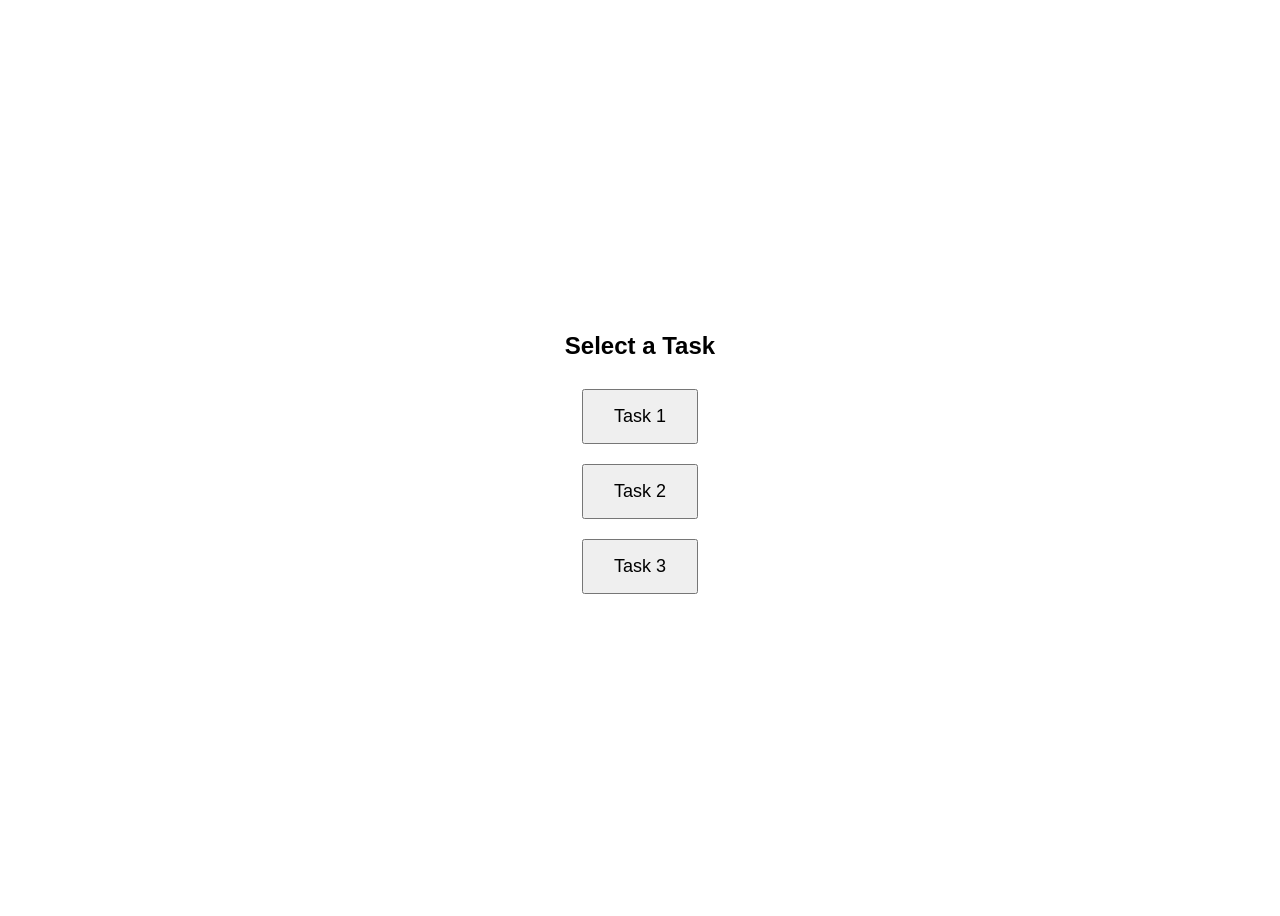
==== commit c4591693: "Updates" ====
--- a/index.html
+++ b/index.html
@@ -41,7 +41,7 @@
 
 		</div>
 		<main class="stepper">
-			<section class="step" id="step-0">
+			<section class="step active" id="step-0">
 				<div class="step-header">
 					<div class="step-number"> <span class="step-icon material-icons">check</span> </div>
 					<h2>Before you begin</h2> </div>
@@ -93,16 +93,22 @@
 							</ul>
 						</div><br>
 						<div class="group">
-							<input type="checkbox" id="certif-criteria" name="certif-criteria" value="I certify that I verified and meet all the criteria for pre-claim approval. Upon receipt of your Pre-claim approval application CRA will verify these requirements and if your business does not meet the requirements your application may not be processed.  If you are unable to answer or unsure of your standing it is recommended that your contact CRA for confirmation and we can confirm if your business meets requirements before you proceed." data-toggle="">
-											<label for="certif-criteria"></label>
-										</div>
+							<input type="checkbox" id="certif-criteria" name="certif-criteria" value="accepted" data-toggle="">
+	                		<label for="certif-criteria" data-preserve="true">
+								I certify that I verified and meet all the 
+								<a href="#" class="external-link" target="_blank" rel="noopener">criteria for pre-claim approval<span class="material-icons external-icon">open_in_new</span></a>
+								for pre-claim approval. Upon receipt of your Pre-claim approval application CRA will verify these requirements and if your business does not meet the requirements your application may not be processed.  If you are unable to answer or unsure of your standing it is recommended that you 
+								<a href="#" class="external-link" target="_blank" rel="noopener">contact the CRA for confirmation<span class="material-icons external-icon">open_in_new</span></a>
+								before you proceed.
+							</label>
+						</div>
 						<div class="btn-container">
 							<button class="btn btn-primary next-button" type="button">Begin</button>
 						</div>
 					</div>
 				</div>
 			</section>
-			<section class="step active" id="step-1">
+			<section class="step" id="step-1">
 				<div class="step-header">
 					<div class="step-number"> <span class="step-icon material-icons">check</span> </div>
 					<h2>Provide project information</h2> </div>
@@ -116,10 +122,10 @@
 							<fieldset id="projecttitle-fieldset" class="standard-input">
 								<label class="required-label" for="projecttitle-field">Project title </a>
 								</label>
-								<input id="projecttitle-field" type="text" class="half-width ml-16px">
-							</fieldset>
-
-								<fieldset id="startDate-fieldset" class="ml-16px threequarter-width">
+								<input id="projecttitle-field" type="text" class="threequarter-width ml-16px">
+							</fieldset>
+
+								<fieldset id="startDate-fieldset" class="ml-16px floating-input threequarter-width">
 									<input class="" type="text" id="startDate" name="startDate" placeholder=" ">
 									<label for="startDate" class="required-label">Anticipated project start date</label>
 									<div class="suffix"> <span class="material-icons">calendar_month</span> </div>
@@ -147,42 +153,30 @@
 								<div class="alert warning hidden" id="alert-more3y"> <span class="material-icons">warning</span>
 										<div class="alert-content">The Pre-Claim Approval (PCA) can only provide approval for a maximum of 3 years. Details on the approval period will be sent to you once your application has been processed. </div>
 								</div>
-								<fieldset id="fieldofR-fieldset">
+								<fieldset id="fieldofR-fieldset" class="standard-input">
 									 <label class="required-label" for="fieldofR-field">Select the field of research for your project </label>                        
 									<select id="fieldofR-field" name="fieldofR-field">
 										<option value="" selected>(Select)</option>
-										<option value="Natural and formal sciences">Natural and formal sciences</option>
-										<option value="Engineering and technology">Engineering and technology</option>
-										<option value="Medical and Health sciences">Medical and Health sciences</option>
-										<option value="Agricultural sciences">Agricultural sciences</option>
 									</select>
 								</fieldset>
-								<fieldset id="catofSci-fieldset">
+								<fieldset id="catofSci-fieldset" class="standard-input">
 									 <label class="required-label" for="catofSci-field">Select the category of science or technology for your project   </label>                        
 									<select id="catofSci-field" name="catofSci-field">
 										<option value="" selected>(Select)</option>
-										<option value="Natural and formal sciences">Natural and formal sciences</option>
-										<option value="Engineering and technology">Engineering and technology</option>
-										<option value="Medical and Health sciences">Medical and Health sciences</option>
-										<option value="Agricultural sciences">Agricultural sciences</option>
 									</select>
 								</fieldset>
-								<fieldset id="fieldofSci-fieldset">
+								<fieldset id="fieldofSci-fieldset" class="standard-input">
 									 <label class="required-label" for="fieldofSci-field">Select the field of science or technology for your project </label>                        
 									<select id="fieldofSci-field" name="fieldofSci-field">
 										<option value="" selected>(Select)</option>
-										<option value="Natural and formal sciences">Statistics and probability (1.01.03)</option>
-										<option value="Engineering and technology">Engineering and technology</option>
-										<option value="Medical and Health sciences">Medical and Health sciences</option>
-										<option value="Agricultural sciences">Agricultural sciences</option>
 									</select>
 								</fieldset>
-								<fieldset id="expenditure-fieldset" class="full-width">
+								<fieldset id="expenditure-fieldset" class="standard-input threequarter-width">
 									<label for="expenditure-field" class="required-label">Estimate the total SR&ED expenditures</label>
-									<input class="" type="text" id="expenditure-field" name="expenditure" placeholder=" ">
-									
-									<div class="prefix"> <span class="material-icons">dollar</span> </div>
-								
+									<div class="money-field">
+										<span class="money-prefix">$</span>
+										<input class="" type="decimal" id="expenditure-field" name="expenditure" placeholder="0.00">
+									</div>
 								</fieldset>
 							
 						
@@ -217,7 +211,7 @@
 										<li>Describe what would be the really cool thing that you figured out that no one else has or knows.</li>
 										</ol>
 								</span>
-								<textarea class="lg-textarea ml-16px" id="uncertainty-tb" data-maxlength="500"></textarea>
+								<textarea class="lg-textarea ml-16px" id="uncertainty-tb" data-maxlength="500" data-count="words"></textarea>
 							</fieldset>
 							
 							<div class="btn-container">
@@ -250,7 +244,7 @@
 										<li>A description of any initial evaluations or testing that have been done.</li>
 										</ol>
 								</span>
-								<textarea class="lg-textarea ml-16px" id="duedilligence-tb" data-maxlength="700"></textarea>
+								<textarea class="lg-textarea ml-16px" id="duedilligence-tb" data-maxlength="700" data-count="words"></textarea>
 							</fieldset>
 							<div class="btn-container">
 								<button class="btn btn-secondary back-button" type="button">Back</button>
@@ -272,26 +266,26 @@
 							<fieldset id="hypothesis-fieldset" class="standard-input">
 								<legend class="required-label">What is your hypothesis? (180 words)</legend>
 								
-								<textarea class="md-tb ml-16px" id="hypothesis-tb" data-maxlength="180"></textarea>
+								<textarea class="md-tb ml-16px" id="hypothesis-tb" data-maxlength="180" data-count="words"></textarea>
 							</fieldset>
 							<fieldset id="solutions-fieldset" class="standard-input">
 								<legend class="required-label">What approaches or solutions do you plan to investigate? (180 words)</legend>
 								
-								<textarea class="md-tb ml-16px" id="solutions-tb" data-maxlength="180"></textarea>
+								<textarea class="md-tb ml-16px" id="solutions-tb" data-maxlength="180" data-count="words"></textarea>
 							</fieldset>
 							<fieldset id="experiments-fieldset" class="standard-input">
 								<legend class="required-label">What experiments, analyses, or testing activities are planned? (180 words)</legend>
 								<span class="sub-label">Describe how you intended to evaluate whether the approach would work.</span>
-								<textarea class="md-tb ml-16px" id="experiments-tb" data-maxlength="180"></textarea>
+								<textarea class="md-tb ml-16px" id="experiments-tb" data-maxlength="180" data-count="words"></textarea>
 							</fieldset>
 							<fieldset id="factors-fieldset" class="standard-input">
 								<legend class="required-label">What scientific or technical factors or variables will be evaluated? (180 words)</legend>
-								<textarea class="md-tb ml-16px" id="factors-tb" data-maxlength="180"></textarea>
+								<textarea class="md-tb ml-16px" id="factors-tb" data-maxlength="180" data-count="words"></textarea>
 							</fieldset>
 							<fieldset id="success-fieldset" class="standard-input">
 								<legend class="required-label">How will you know if you are successful? (180 words)</legend>
 								<span class="sub-label">Describe your success criteria.</span>
-								<textarea class="md-tb ml-16px" id="success-tb" data-maxlength="180"></textarea>
+								<textarea class="md-tb ml-16px" id="success-tb" data-maxlength="180" data-count="words"></textarea>
 							</fieldset>
 							<div class="btn-container">
 								<button class="btn btn-secondary back-button" type="button">Back</button>
@@ -368,18 +362,20 @@
 						<strong>Note:</strong> Once the PCA is saved, documents cannot be edited or deleted. 
 						<h5>Documents that have been saved to this PCA</h5>   
 						<table id="pastsesh-upload-tb" class="table dynamic-table" cellpadding="0" cellspacing="0" required>
-									<thead>
-										<tr>
-											<th>File name</th>
-											<th>Description</th>
-											<th>File size</th>
-											<th>Actions</th>
-										</tr>
-									</thead>
-									<tbody>
-										<tr>You have no documents saved to this PCA.</tr>
-									</tbody>
-								</table>
+							<thead>
+								<tr>
+									<th>File name</th>
+									<th>Description</th>
+									<th>Date uploaded</th>
+									<th>File size</th>
+								</tr>
+							</thead>
+							<tbody>
+								<tr class="no-docs-row">
+									<td colspan="4" class="no-docs-cell">You have no documents saved to this PCA.</td>
+								</tr>
+							</tbody>
+						</table>
 
 							<div class="btn-container">
 								<button class="btn btn-secondary back-button" type="button">Back</button>
@@ -399,7 +395,7 @@
                                     <br>
                                     <label for="s5lb-upload" class="required-label">Upload your document</label>
                                     Allowable file types: .pdf, .doc, .docx, .xls, .xlsx, .rtf, .txt, .jpg, .jpeg, .tiff, .tif, .xps
-                                    <br><button id="s5-browsebtn" type="button" class="btn-secondary">Browse</button>
+                                    <br><br><button id="s5-browsebtn" type="button" class="btn-secondary">Browse</button>
                                     <span class="fileName" id="s5-filename-display" data-formelement data-placeholder="No file chosen.">No file chosen.</span>
 
                                     <input type="hidden" id="s5-filename" name="s5-filename">
--- a/styles/base.css
+++ b/styles/base.css
@@ -30,8 +30,9 @@
 
 }
 
-textarea {
+textarea, input {
   font-family:var(--font-base);
+  font-size:16px;
   padding:8px;
 }
 
@@ -133,7 +134,6 @@
 
 a > span {
   padding:0px !important;
-  font-size: 20px !important;
   margin: 0;
   vertical-align: bottom;
 }
@@ -338,6 +338,23 @@
   color:var(--main-white);
   border:0;
 }
+.highlight-pulse {
+  box-shadow: 0 0 0 4px rgba(28,87,138,0.15);
+  transition: box-shadow 0.3s ease-in-out;
+}
+
+.action-link {
+  display: inline-flex;
+  align-items: center;
+  gap: 6px;
+  margin-right: 8px;
+  color: inherit;
+  text-decoration: none;
+  padding: 4px 6px;
+  border-radius: 4px;
+}
+.action-link .material-icons { font-size: 18px; }
+.action-link:hover { background: rgba(0,0,0,0.03); }
 
 .btn-primary:hover{
   background-color:rgb(43, 67, 128);
@@ -538,6 +555,7 @@
   font-size:16px !important;
 }
 input[type="text"],
+input[type="decimal"],
 select,
 textarea {
   border: 1px solid var(--main-grey);
@@ -598,6 +616,8 @@
   font-weight:normal;
   border:0;
   margin:24px 0px;
+  margin-top:0px;
+
 }
 
 label, legend {
@@ -652,6 +672,12 @@
   font-size:16px;
   margin-right:8px;
   font-weight:normal !important;
+}
+
+.standard-input select,
+.standard-input input,
+.standard-input textarea {
+  margin-left:16px;
 }
 /* FLOATING INPUTS */
 .floating-input {
@@ -862,6 +888,25 @@
   align-items: center;
   display: flex;
   max-width:20px;
+}
+
+/* Money input with static dollar prefix inside the field */
+.money-field {
+  position: relative;
+  display: inline-block;
+  width: 100%;
+}
+.money-field input {
+  padding-left: 32px; /* space for the $ */
+}
+.money-field .money-prefix {
+  position: absolute;
+  left: 24px;
+  top: 50%;
+  transform: translateY(-50%);
+  pointer-events: none;
+  color: #444;
+  font-weight: 600;
 }
 
 
@@ -1128,6 +1173,7 @@
 .table,
 .review-table {
   min-width:100%;
+  margin-bottom:16px;
 }
 
 .table th, 
@@ -1183,6 +1229,16 @@
 
 }
 
+/* Styling for the 'no documents' placeholder row in supporting docs table */
+.table tbody tr.no-docs-row {
+  background-color: #f5f5f5; /* light gray */
+}
+.table tbody tr.no-docs-row td.no-docs-cell {
+  padding: 24px;
+  text-align: center;
+  color: #303030;
+}
+
 .table td:first-child{
   border-left:1px solid #989DA6;
 }
@@ -1215,9 +1271,43 @@
 
 .table th:last-child,
 .table td:last-child {
-    width: 1%;
-    white-space: wrap;
-    text-align: left;
+  width: 1%;
+  white-space: nowrap; /* keep action column tight and prevent wrapping */
+  text-align: left;
+}
+
+/* Keep action controls inline and prevent them from wrapping */
+.table td .action-link,
+.table td .btn-tertiary,
+.table td .action-group,
+.table td button {
+  display: inline-flex;
+  align-items: center;
+  gap: 6px;
+  white-space: nowrap;
+}
+
+/* Allow other columns to shrink and show ellipsis when necessary */
+.table td:not(:last-child) {
+  overflow: hidden;
+  text-overflow: ellipsis;
+  white-space: nowrap;
+}
+
+/* PCA name in projects page */
+.pca-name-text {
+  font-size: 1.2rem;
+  font-weight: 600;
+  margin-right: 8px;
+  vertical-align: middle;
+  color: #000;
+}
+
+/* Ensure PCA name and edit button sit on the same horizontal line */
+#PCA-name {
+  display: inline-flex;
+  align-items: center;
+  gap: 8px;
 }
 
 
@@ -1228,6 +1318,15 @@
     margin-left:16px;
     text-align: right;
     width:100%;
+}
+
+.char-counter.limit-reached {
+  color: var(--error);
+  font-weight: 600;
+}
+
+textarea.limit-reached, input.limit-reached {
+  border: 1px solid var(--error) !important;
 }
 
 .review-table th,
@@ -1319,6 +1418,22 @@
   font-size: 24px !important;
  }
 
+/* External link styling used inside checkbox label */
+.external-link {
+  color: #284162;
+  text-decoration: underline;
+  display: inline-flex;
+  align-items: center;
+  gap: 6px;
+}
+.external-link:hover {
+  color: #0535d2;
+}
+.external-icon {
+  font-size: 14px !important;
+  vertical-align: middle;
+}
+
 
  .reviewIcon:hover{
   cursor: pointer;
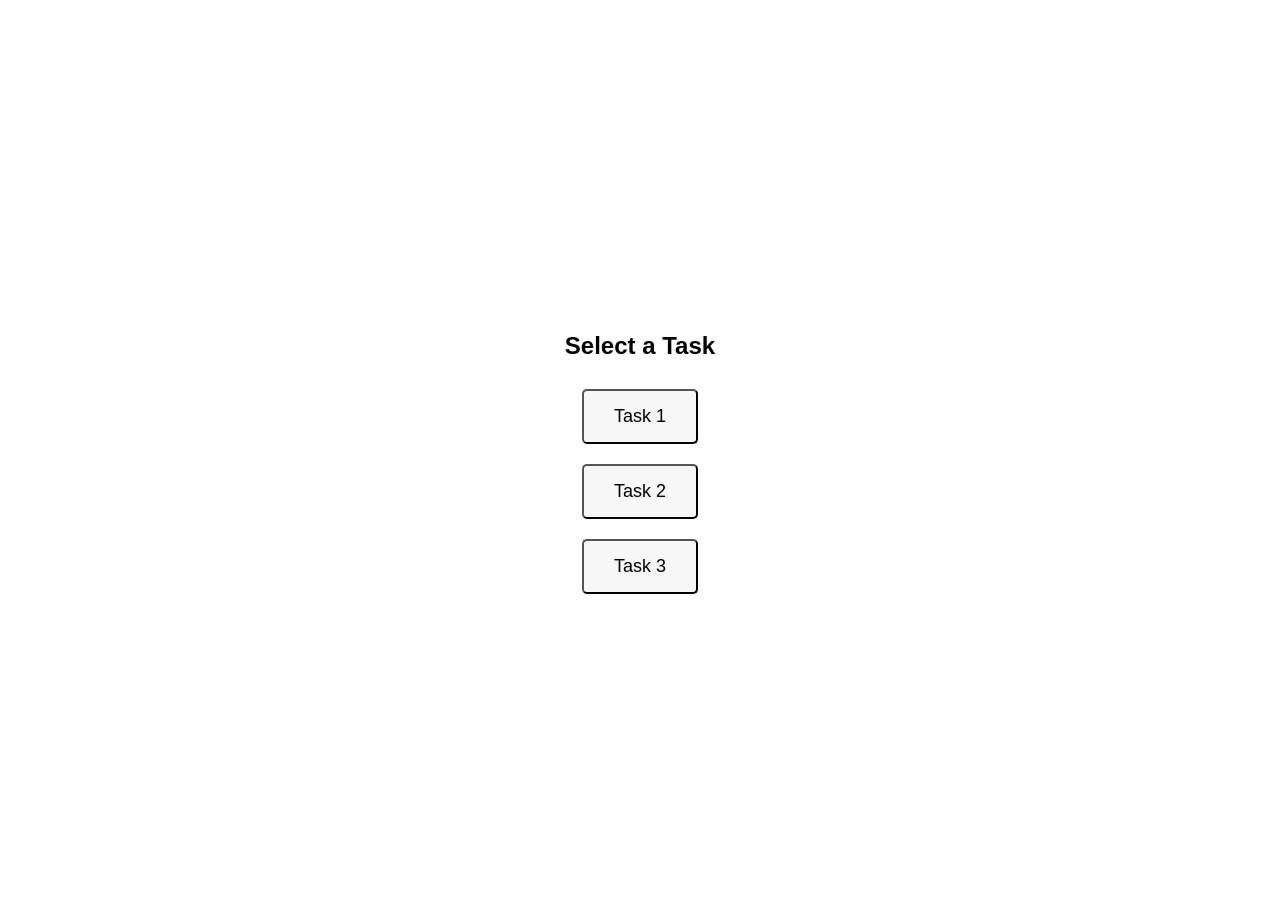
==== commit 55c0adb1: "Unique docs for  tasks" ====
--- a/index.html
+++ b/index.html
@@ -92,16 +92,19 @@
 								 <li>List of project team members, including potential or prospective project members and their respective areas of expertise and credentials.</li>
 							</ul>
 						</div><br>
+						<fieldset class="standard-input">
+							<legend class="required-label">Certification</legend>
 						<div class="group">
-							<input type="checkbox" id="certif-criteria" name="certif-criteria" value="accepted" data-toggle="">
+							<input type="checkbox" id="certif-criteria" name="certif-criteria" data-toggle="">
 	                		<label for="certif-criteria" data-preserve="true">
 								I certify that I verified and meet all the 
 								<a href="#" class="external-link" target="_blank" rel="noopener">criteria for pre-claim approval<span class="material-icons external-icon">open_in_new</span></a>
-								for pre-claim approval. Upon receipt of your Pre-claim approval application CRA will verify these requirements and if your business does not meet the requirements your application may not be processed.  If you are unable to answer or unsure of your standing it is recommended that you 
+								 for pre-claim approval. Upon receipt of your Pre-claim approval application CRA will verify these requirements and if your business does not meet the requirements your application may not be processed.  If you are unable to answer or unsure of your standing it is recommended that you 
 								<a href="#" class="external-link" target="_blank" rel="noopener">contact the CRA for confirmation<span class="material-icons external-icon">open_in_new</span></a>
 								before you proceed.
 							</label>
 						</div>
+						</fieldset>
 						<div class="btn-container">
 							<button class="btn btn-primary next-button" type="button">Begin</button>
 						</div>
@@ -115,18 +118,18 @@
 				<div class="step-content">
 					<div class="container">
 						<form id="step-1-form">
-							<div class="required">Fields marked with asterisk ( <span class="ast">*</span>) are required. </div>
+							<div class="required">Fields marked with asterisk (<span class="ast">*</span>) are required. </div>
 							<br>
 							<div id="accountinfo-panel-container">                         
                             </div>
 							<fieldset id="projecttitle-fieldset" class="standard-input">
 								<label class="required-label" for="projecttitle-field">Project title </a>
 								</label>
-								<input id="projecttitle-field" type="text" class="threequarter-width ml-16px">
+								<input id="projecttitle-field" name="projecttitle" type="text" class="threequarter-width ml-16px" required>
 							</fieldset>
 
 								<fieldset id="startDate-fieldset" class="ml-16px floating-input threequarter-width">
-									<input class="" type="text" id="startDate" name="startDate" placeholder=" ">
+									<input class="" type="text" id="startDate" name="startDate" placeholder=" " required>
 									<label for="startDate" class="required-label">Anticipated project start date</label>
 									<div class="suffix"> <span class="material-icons">calendar_month</span> </div>
 									<div class="datepicker-modal hidden"></div>
@@ -134,7 +137,7 @@
 								<fieldset id="projectLength-fieldset" class="standard-input" data-radio-group>
 									<legend class="required-label">How long will your project last?</legend>
 									<div class="group">
-										<input type="radio" id="projectLength-less1y" name="projectLength" value="1 year or less" data-toggle="">
+										<input type="radio" id="projectLength-less1y" name="projectLength" value="1 year or less" data-toggle="" required>
 										<label for="projectLength-less1y"></label>
 									</div>
 									<div class="group">
@@ -155,19 +158,19 @@
 								</div>
 								<fieldset id="fieldofR-fieldset" class="standard-input">
 									 <label class="required-label" for="fieldofR-field">Select the field of research for your project </label>                        
-									<select id="fieldofR-field" name="fieldofR-field">
+									<select id="fieldofR-field" name="fieldofR-field" required>
 										<option value="" selected>(Select)</option>
 									</select>
 								</fieldset>
 								<fieldset id="catofSci-fieldset" class="standard-input">
 									 <label class="required-label" for="catofSci-field">Select the category of science or technology for your project   </label>                        
-									<select id="catofSci-field" name="catofSci-field">
+									<select id="catofSci-field" name="catofSci-field" required>
 										<option value="" selected>(Select)</option>
 									</select>
 								</fieldset>
 								<fieldset id="fieldofSci-fieldset" class="standard-input">
 									 <label class="required-label" for="fieldofSci-field">Select the field of science or technology for your project </label>                        
-									<select id="fieldofSci-field" name="fieldofSci-field">
+									<select id="fieldofSci-field" name="fieldofSci-field" required>
 										<option value="" selected>(Select)</option>
 									</select>
 								</fieldset>
@@ -175,7 +178,7 @@
 									<label for="expenditure-field" class="required-label">Estimate the total SR&ED expenditures</label>
 									<div class="money-field">
 										<span class="money-prefix">$</span>
-										<input class="" type="decimal" id="expenditure-field" name="expenditure" placeholder="0.00">
+										<input class="" type="decimal" id="expenditure-field" name="expenditure" placeholder="0.00" required>
 									</div>
 								</fieldset>
 							
@@ -183,8 +186,9 @@
 				
 					</div>
 					<div class="btn-container">
-						<button class="btn btn-secondary back-button" type="button">Back</button>
+						<button class="btn btn-tertiary back-button" type="button">Back</button>
 						<button class="btn btn-primary next-button" type="button">Next</button>
+						<button class="btn btn-secondary save-exit-button" type="button"><span class="material-icons">save</span>Save and exit</button>
 						<button class="hidden btn btn-primary out-button" type="button" onclick="location.href='chooser.html'">Return to Canada.ca</button>
 					</div>
 					</form>
@@ -198,7 +202,7 @@
 				<div class="step-content">
 					<div class="container">
 						<form id="step-2-form">
-							<div class="required">Fields marked with asterisk ( <span class="ast">*</span>) are required. </div>
+							<div class="required">Fields marked with asterisk (<span class="ast">*</span>) are required. </div>
 							<fieldset id="uncertainty-fieldset" class="standard-input">
 								<legend class="required-label">What scientific or technological uncertainty are you aiming to address? Include the objective of the project and describe the new scientific or technological knowledge, or the new or improved capability you are seeking (500 words) </legend>
 								<span class="sub-label">To answer this question you must include answers to following questions:
@@ -211,12 +215,13 @@
 										<li>Describe what would be the really cool thing that you figured out that no one else has or knows.</li>
 										</ol>
 								</span>
-								<textarea class="lg-textarea ml-16px" id="uncertainty-tb" data-maxlength="500" data-count="words"></textarea>
+								<textarea class="lg-textarea ml-16px" id="uncertainty-tb" name="uncertainty" data-maxlength="500" data-count="words" required></textarea>
 							</fieldset>
 							
 							<div class="btn-container">
-								<button class="btn btn-secondary back-button" type="button">Back</button>
+								<button class="btn btn-tertiary back-button" type="button">Back</button>
 								<button class="btn btn-primary next-button" type="button">Next</button>
+								<button class="btn btn-secondary save-exit-button" type="button"><span class="material-icons">save</span>Save and exit</button>
 							</div>
 						</form>
 					
@@ -230,7 +235,7 @@
 				<div class="step-content">
 					<div class="container">
 						<form id="step-3-form">
-							<div class="required">Fields marked with asterisk ( <span class="ast">*</span>) are required. </div>
+							<div class="required">Fields marked with asterisk (<span class="ast">*</span>) are required. </div>
 						
 							<fieldset id="duedilligence-fieldset" class="standard-input">
 								<legend class="required-label">What due diligence have you completed to confirm that the scientific or technological uncertainty described in line 042 cannot be resolved using existing  scientific or technological knowledge, solutions or approaches? (Maximum 700 words)</legend>
@@ -244,11 +249,12 @@
 										<li>A description of any initial evaluations or testing that have been done.</li>
 										</ol>
 								</span>
-								<textarea class="lg-textarea ml-16px" id="duedilligence-tb" data-maxlength="700" data-count="words"></textarea>
+								<textarea class="lg-textarea ml-16px" id="duedilligence-tb" name="duedilligence" data-maxlength="700" data-count="words" required></textarea>
 							</fieldset>
 							<div class="btn-container">
-								<button class="btn btn-secondary back-button" type="button">Back</button>
+								<button class="btn btn-tertiary back-button" type="button">Back</button>
 								<button class="btn btn-primary next-button" type="button">Next</button>
+								<button class="btn btn-secondary save-exit-button" type="button"><span class="material-icons">save</span>Save and exit</button>
 							</div>
 						</form>
 					</div>
@@ -261,35 +267,36 @@
 				<div class="step-content">
 					<div class="container">
 						<form id="step-4-form">
-							<div class="required">Fields marked with asterisk ( <span class="ast">*</span>) are required. </div>
+							<div class="required">Fields marked with asterisk (<span class="ast">*</span>) are required. </div>
 						
 							<fieldset id="hypothesis-fieldset" class="standard-input">
 								<legend class="required-label">What is your hypothesis? (180 words)</legend>
 								
-								<textarea class="md-tb ml-16px" id="hypothesis-tb" data-maxlength="180" data-count="words"></textarea>
+								<textarea class="md-tb ml-16px" id="hypothesis-tb" name="hypothesis" data-maxlength="180" data-count="words" required></textarea>
 							</fieldset>
 							<fieldset id="solutions-fieldset" class="standard-input">
 								<legend class="required-label">What approaches or solutions do you plan to investigate? (180 words)</legend>
 								
-								<textarea class="md-tb ml-16px" id="solutions-tb" data-maxlength="180" data-count="words"></textarea>
+								<textarea class="md-tb ml-16px" id="solutions-tb" name="solutions" data-maxlength="180" data-count="words" required></textarea>
 							</fieldset>
 							<fieldset id="experiments-fieldset" class="standard-input">
 								<legend class="required-label">What experiments, analyses, or testing activities are planned? (180 words)</legend>
 								<span class="sub-label">Describe how you intended to evaluate whether the approach would work.</span>
-								<textarea class="md-tb ml-16px" id="experiments-tb" data-maxlength="180" data-count="words"></textarea>
+								<textarea class="md-tb ml-16px" id="experiments-tb" name="experiments" data-maxlength="180" data-count="words" required></textarea>
 							</fieldset>
 							<fieldset id="factors-fieldset" class="standard-input">
 								<legend class="required-label">What scientific or technical factors or variables will be evaluated? (180 words)</legend>
-								<textarea class="md-tb ml-16px" id="factors-tb" data-maxlength="180" data-count="words"></textarea>
+								<textarea class="md-tb ml-16px" id="factors-tb" name="factors" data-maxlength="180" data-count="words" required></textarea>
 							</fieldset>
 							<fieldset id="success-fieldset" class="standard-input">
 								<legend class="required-label">How will you know if you are successful? (180 words)</legend>
 								<span class="sub-label">Describe your success criteria.</span>
-								<textarea class="md-tb ml-16px" id="success-tb" data-maxlength="180" data-count="words"></textarea>
+								<textarea class="md-tb ml-16px" id="success-tb" name="success" data-maxlength="180" data-count="words" required></textarea>
 							</fieldset>
 							<div class="btn-container">
-								<button class="btn btn-secondary back-button" type="button">Back</button>
+								<button class="btn btn-tertiary back-button" type="button">Back</button>
 								<button class="btn btn-primary next-button" type="button">Next</button>
+								<button class="btn btn-secondary save-exit-button" type="button"><span class="material-icons">save</span>Save and exit</button>
 							</div>
 						</form>
 					</div>
@@ -302,7 +309,7 @@
 				<div class="step-content">
 					<div class="container">
 						<form id="step-5-form">
-							<div class="required">Fields marked with asterisk ( <span class="ast">*</span>) are required. </div>
+							<div class="required">Fields marked with asterisk (<span class="ast">*</span>) are required. </div>
 							<br><button type="button" class="accordion">Documents you will need to attach</button>
 						<div class="accordion-content">
 							
@@ -333,8 +340,8 @@
 								 <li>List of project team members, including potential or prospective project members and their respective areas of expertise and credentials.</li>
 							</ul>
 						</div>
-							<fieldset id="currentsesh-fieldset" required>
-                            	<label for="currentsesh-upload-tb">Attach your supporting documents</label>
+							<fieldset id="currentsesh-fieldset" class="standard-input" required>
+                            	<label class="required-label"for="currentsesh-upload-tb">Attach your supporting documents</label>
                            		 <table id="currentsesh-upload-tb" class="table dynamic-table" cellpadding="0" cellspacing="0" required>
 									<thead>
 										<tr>
@@ -378,8 +385,9 @@
 						</table>
 
 							<div class="btn-container">
-								<button class="btn btn-secondary back-button" type="button">Back</button>
+								<button class="btn btn-tertiary back-button" type="button">Back</button>
 								<button class="btn btn-primary next-button" type="button">Next</button>
+								<button class="btn btn-secondary save-exit-button" type="button"><span class="material-icons">save</span>Save and exit</button>
 							</div>
 						</form>
 						<div class="lightbox-container" id="uploaddoc-lightbox">
@@ -407,12 +415,7 @@
                                 </form>
                                 <div id="s5-browsewind" class="browse-window hidden">
                                     <div class="browse-window-header">Browse</div>
-                                        <ul class="file-list">
-                                            <li id="contract-doc" class="file-item"><span class="material-icons file-icon">insert_drive_file</span>WillTestament.pdf</li>
-                                            <li id="detailedassets-doc"  class="file-item"><span class="material-icons file-icon">insert_drive_file</span>DetailedAssetsList.docx</li>
-                                            <li id="assetdistribution-doc" class="file-item"><span class="material-icons file-icon">insert_drive_file</span>AssetDistribution_List.docx</li>
-                                            <li id="mortgage-doc" class="file-item"><span class="material-icons file-icon">insert_drive_file</span>MortgageStatement.docx</li>
-                                        </ul>
+                                        <ul id="document-file-list" class="file-list"></ul>
                                 </div>
                             </div>
                             <div class="buttons">
@@ -431,15 +434,18 @@
 				<div class="step-content">
 					<div class="container">
 						<form id="step-6-form">
-							<div class="required">Fields marked with asterisk ( <span class="ast">*</span>) are required. </div>
+							<div class="required">Fields marked with asterisk (<span class="ast">*</span>) are required. </div>
 							   <div id="review-container"></div>
+							   <fieldset class="standard-input">
+							<legend class="required-label">Certification</legend>
 	<div class="group">
-							<input type="checkbox" id="certif-complete" name="certif-complete" value="I certify that I have examined the information provided in the form and in the attachments and to the best of my knowledge it is true, correct and complete." data-toggle="">
-											<label for="certif-criteria"></label>
-										</div>
+							<input type="checkbox" id="certif-complete" name="certif-complete" value="I certify that I have examined the information provided in the form and in the attachments and to the best of my knowledge it is true, correct and complete." data-toggle="" required>
+										<label for="certif-complete"></label>
+										</div></fieldset>
 							   <div class="btn-container">
-								<button class="btn btn-secondary back-button" type="button">Back</button>
+								<button class="btn btn-tertiary back-button" type="button">Back</button>
 								<button class="btn btn-primary next-button" type="button">Complete project</button>
+								<button class="btn btn-secondary save-exit-button" type="button"><span class="material-icons">save</span>Save and exit</button>
 							</div>
 						</form>
 					</div>
--- a/styles/base.css
+++ b/styles/base.css
@@ -111,6 +111,7 @@
 }
 h4 {
   font-size:22px;
+  margin-bottom:4px;
 }
 h5 {
   font-size:20px;
@@ -370,6 +371,9 @@
 .btn-secondary:hover{
   background-color:rgb(234, 235, 237);
 }
+.save-exit-button .material-icons {
+  margin-right: 6px;
+}
 .btn-tertiary {
   background-color:transparent ;
   border:none;
@@ -1161,7 +1165,11 @@
 }
 
 
-
+.ast {
+  color:var(--asterisk-red);
+  font-size:16px;
+  font-weight:normal !important;
+}
 
 .special-ul {
   width:100%;
@@ -1422,16 +1430,15 @@
 .external-link {
   color: #284162;
   text-decoration: underline;
-  display: inline-flex;
-  align-items: center;
-  gap: 6px;
+  margin-right: 0.3em;
 }
 .external-link:hover {
   color: #0535d2;
 }
 .external-icon {
   font-size: 14px !important;
-  vertical-align: middle;
+  display: inline-block;
+  vertical-align: -0.16em;
 }
 
 
